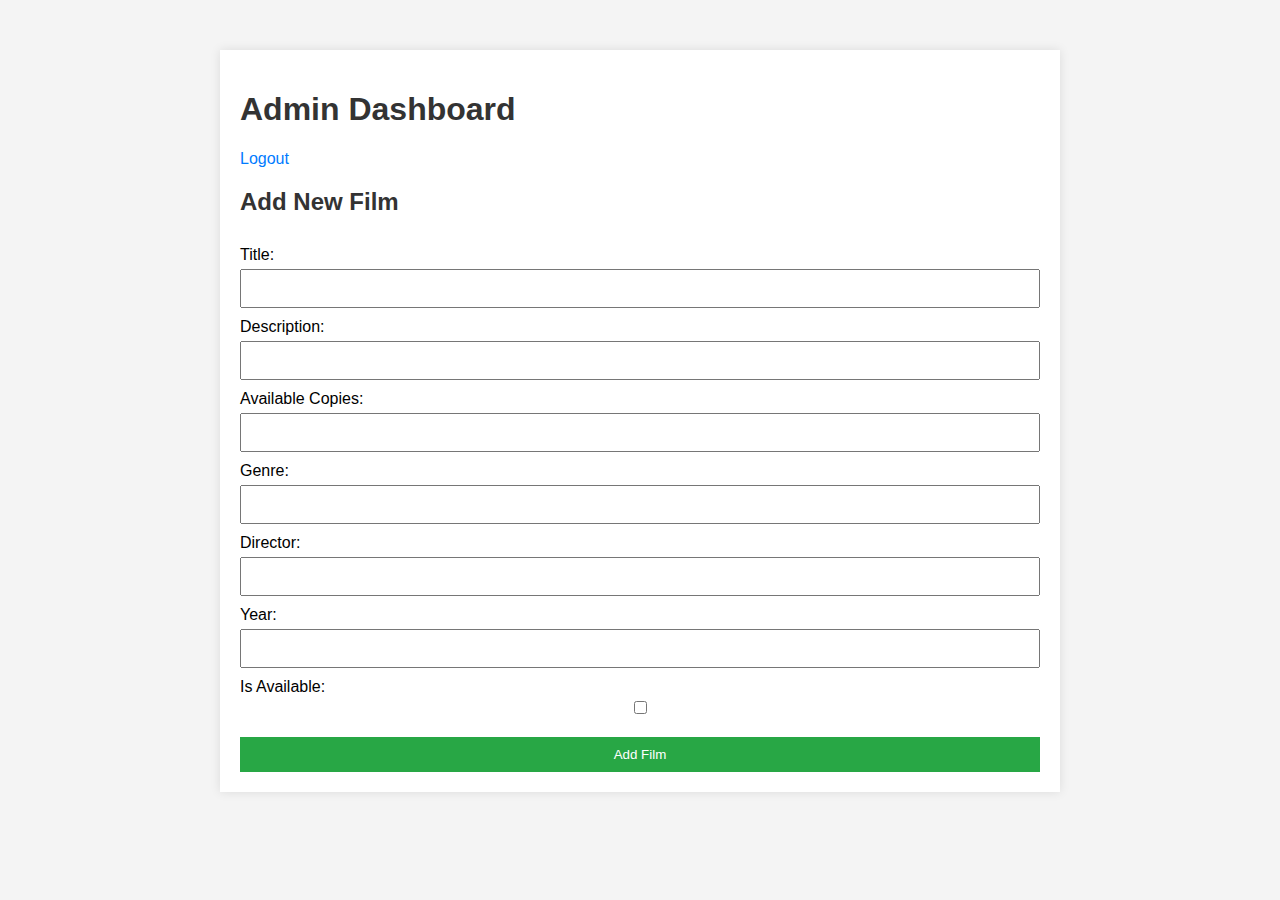
==== Frontend/admin.html @ aff0ba03 "Frontend started" ====
<!DOCTYPE html>
<html lang="en">
<head>
    <meta charset="UTF-8">
    <meta name="viewport" content="width=device-width, initial-scale=1.0">
    <title>Admin Dashboard</title>
    <link rel="stylesheet" href="style.css">
</head>
<body>
    <div class="container">
        <h1>Admin Dashboard</h1>
        <nav>
            <ul>
                <li><a href="index.html" onclick="logout()">Logout</a></li>
            </ul>
        </nav>
        
        <!-- Form to add a new film -->
        <section>
            <h2>Add New Film</h2>
            <form id="addFilmForm">
                <label for="title">Title:</label>
                <input type="text" id="title" name="title" required>

                <label for="description">Description:</label>
                <input type="text" id="description" name="description" required>

                <label for="availableCopies">Available Copies:</label>
                <input type="number" id="availableCopies" name="availableCopies" required>

                <label for="genre">Genre:</label>
                <input type="text" id="genre" name="genre" required>

                <label for="director">Director:</label>
                <input type="text" id="director" name="director" required>

                <label for="year">Year:</label>
                <input type="number" id="year" name="year" required>

                <label for="isAvailable">Is Available:</label>
                <input type="checkbox" id="isAvailable" name="isAvailable">

                <button type="submit">Add Film</button>
            </form>
        </section>
    </div>

    <script src="script.js"></script>
</body>
</html>
---- Frontend/style.css ----
body {
    font-family: Arial, sans-serif;
    background-color: #f4f4f4;
    margin: 0;
    padding: 0;
}

.container {
    max-width: 800px;
    margin: 50px auto;
    padding: 20px;
    background-color: #fff;
    box-shadow: 0 0 10px rgba(0, 0, 0, 0.1);
}

h1, h2 {
    color: #333;
}

form {
    display: flex;
    flex-direction: column;
}

label {
    margin-top: 10px;
}

input, select, button {
    padding: 10px;
    margin-top: 5px;
}

button {
    background-color: #28a745;
    color: white;
    border: none;
    cursor: pointer;
    margin-top: 20px;
}

button:hover {
    background-color: #218838;
}

#rentedFilmsList {
    margin-top: 20px;
}

nav ul {
    list-style: none;
    padding: 0;
}

nav ul li {
    display: inline;
    margin-right: 10px;
}

nav ul li a {
    text-decoration: none;
    color: #007bff;
}

nav ul li a:hover {
    text-decoration: underline;
}
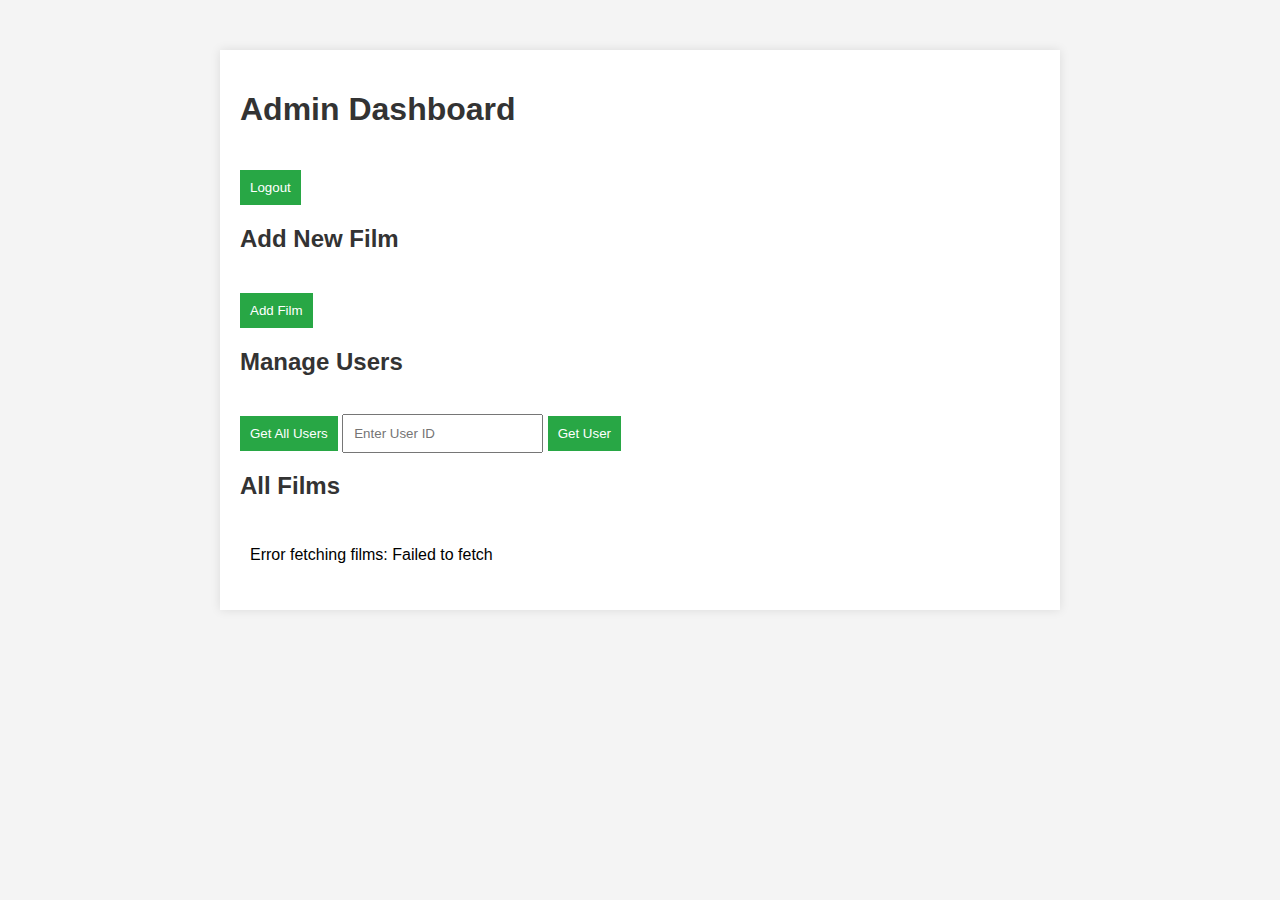
==== commit 605bbc88: "Not quite sure whats going on anymore, just saving where Im at where some thigns work. JS needs more" ====
--- a/Frontend/admin.html
+++ b/Frontend/admin.html
@@ -10,15 +10,14 @@
     <div class="container">
         <h1>Admin Dashboard</h1>
         <nav>
-            <ul>
-                <li><a href="index.html" onclick="logout()">Logout</a></li>
-            </ul>
+            <button onclick="logout()">Logout</button>
         </nav>
         
-        <!-- Form to add a new film -->
+        <!-- Collapsible form to add a new film -->
         <section>
             <h2>Add New Film</h2>
-            <form id="addFilmForm">
+            <button id="toggleAddFilmForm">Add Film</button>
+            <form id="addFilmForm" style="display: none;">
                 <label for="title">Title:</label>
                 <input type="text" id="title" name="title" required>
 
@@ -43,6 +42,22 @@
                 <button type="submit">Add Film</button>
             </form>
         </section>
+
+        <!-- Section to manage users -->
+        <section>
+            <h2>Manage Users</h2>
+            <button id="getAllUsersButton">Get All Users</button>
+            <input type="number" id="userIdInput" placeholder="Enter User ID">
+            <button id="getUserButton">Get User</button>
+            <div id="userList"></div>
+            <div id="userDetails"></div>
+        </section>
+
+        <!-- Section to display all films -->
+        <section>
+            <h2>All Films</h2>
+            <div id="filmList" class="filmList"></div>
+        </section>
     </div>
 
     <script src="script.js"></script>
--- a/Frontend/style.css
+++ b/Frontend/style.css
@@ -64,4 +64,11 @@
 
 nav ul li a:hover {
     text-decoration: underline;
+}
+
+.filmList {
+    display: grid;
+    grid-template-columns: repeat(auto-fill, minmax(250px, 1fr)); /* Creates responsive columns */
+    gap: 20px; /* Space between grid items */
+    padding: 10px;
 }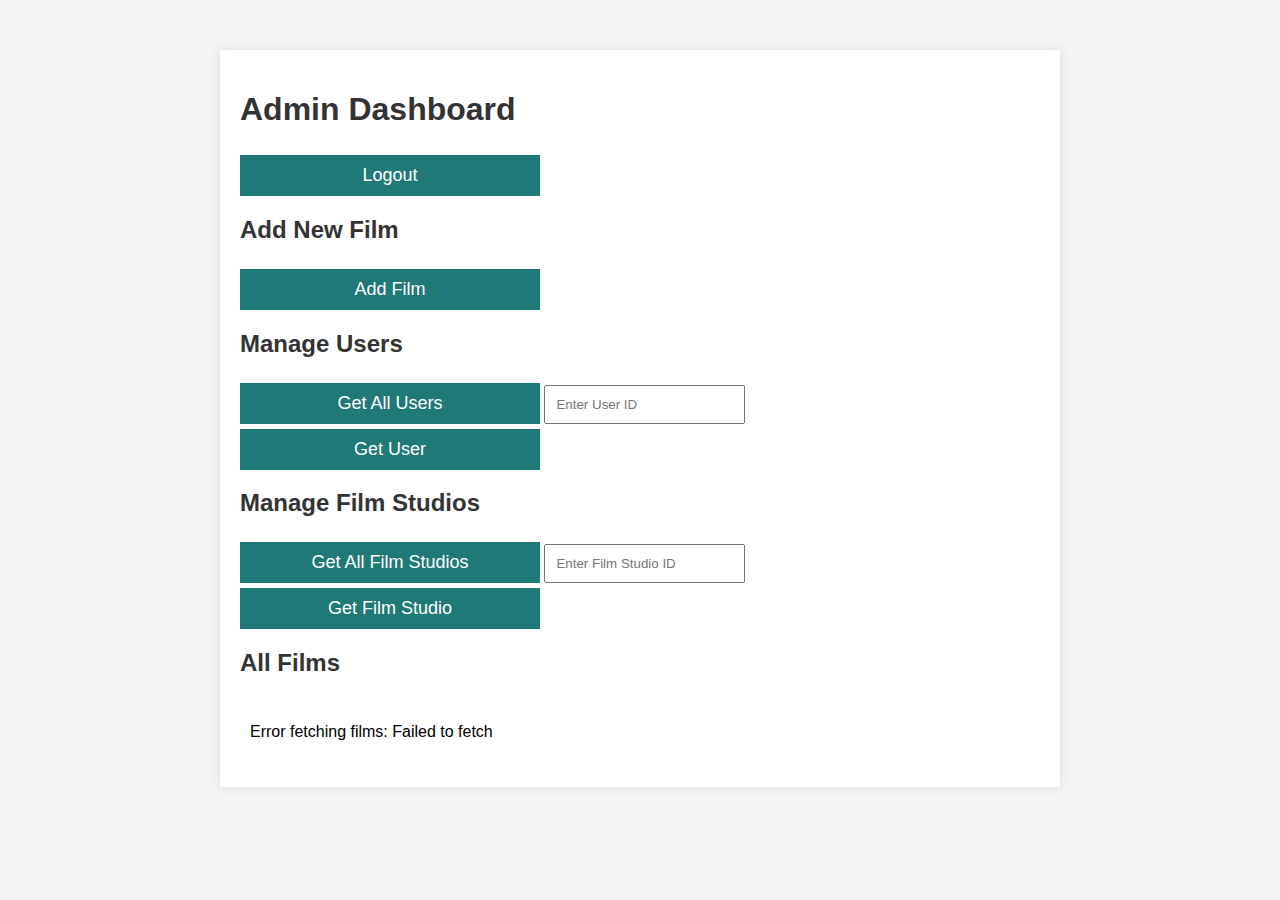
==== commit d649402b: "Updates to js" ====
--- a/Frontend/admin.html
+++ b/Frontend/admin.html
@@ -10,7 +10,7 @@
     <div class="container">
         <h1>Admin Dashboard</h1>
         <nav>
-            <button onclick="logout()">Logout</button>
+            <button id="logoutButton">Logout</button>
         </nav>
         
         <!-- Collapsible form to add a new film -->
@@ -53,6 +53,16 @@
             <div id="userDetails"></div>
         </section>
 
+        <!-- Section to manage film studios -->
+        <section>
+            <h2>Manage Film Studios</h2>
+            <button id="getAllFilmStudiosButton">Get All Film Studios</button>
+            <input type="number" id="filmStudioIdInput" placeholder="Enter Film Studio ID">
+            <button id="getFilmStudioButton">Get Film Studio</button>
+            <div id="filmStudioList"></div>
+            <div id="filmStudioDetails"></div>
+        </section>
+
         <!-- Section to display all films -->
         <section>
             <h2>All Films</h2>
@@ -60,6 +70,6 @@
         </section>
     </div>
 
-    <script src="script.js"></script>
+    <script type="module" src="js/main.js"></script>
 </body>
 </html>--- a/Frontend/style.css
+++ b/Frontend/style.css
@@ -32,15 +32,23 @@
 }
 
 button {
-    background-color: #28a745;
+    background-color: #1f7976;
     color: white;
     border: none;
     cursor: pointer;
-    margin-top: 20px;
+    margin-top: 10 px;
+    font-size: large;
+    width: 300px;
 }
 
 button:hover {
-    background-color: #218838;
+    background-color: #28a5a1;
+}
+
+.edit-film-form {
+    display: flex;
+    flex-direction: column;
+    margin-top: 10px;
 }
 
 #rentedFilmsList {
@@ -68,7 +76,7 @@
 
 .filmList {
     display: grid;
-    grid-template-columns: repeat(auto-fill, minmax(250px, 1fr)); /* Creates responsive columns */
-    gap: 20px; /* Space between grid items */
+    grid-template-columns: repeat(auto-fill, minmax(250px, 1fr)); 
+    gap: 20px; 
     padding: 10px;
 }